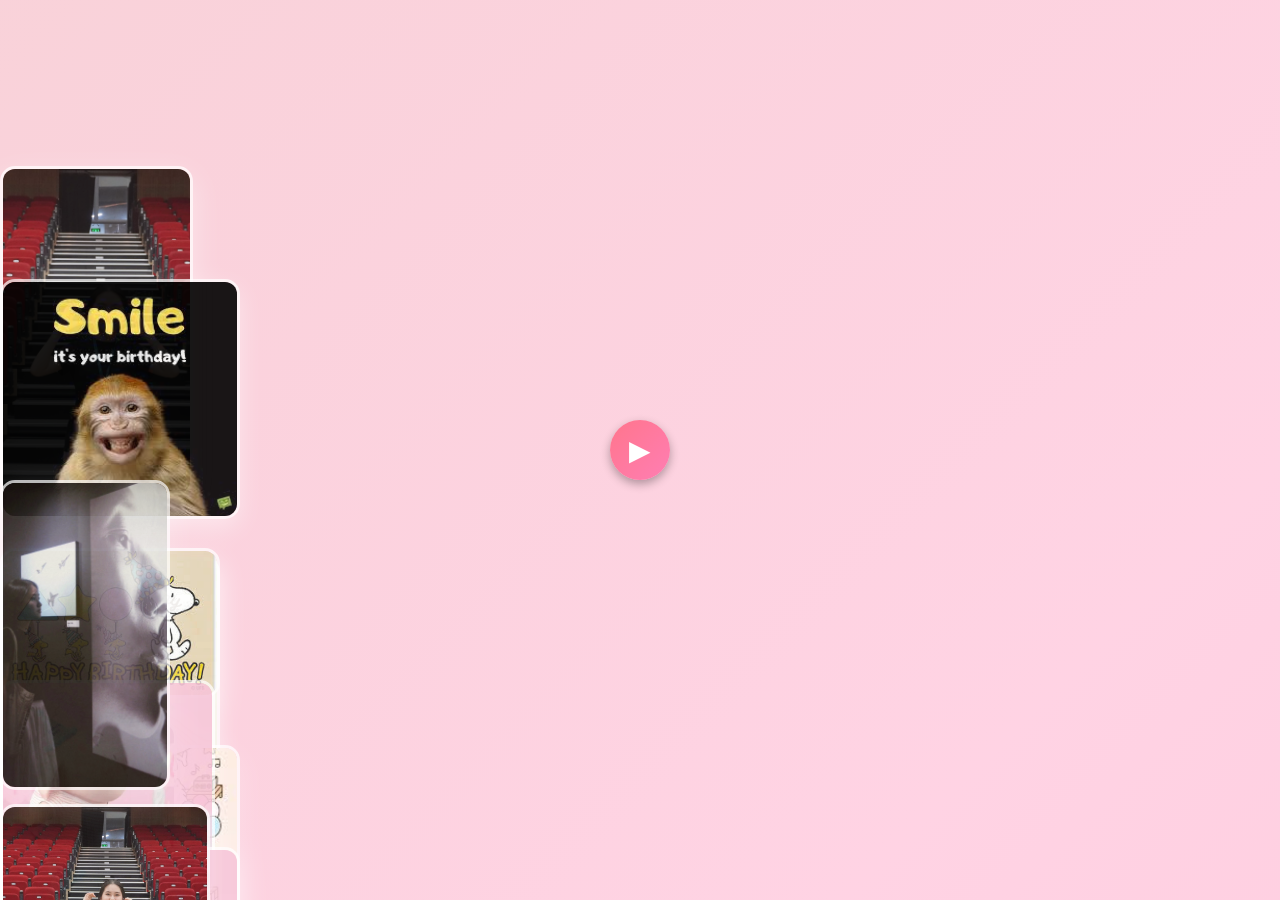
==== chucmung.html @ 7e488cba "Add files via upload" ====
<!DOCTYPE html>
<html lang="vi">
<head>
    <meta charset="UTF-8">
    <meta name="viewport" content="width=device-width, initial-scale=1.0">
    <title>HPBD Mỹ Diệu Daisy</title>
    <link href="https://fonts.googleapis.com/css2?family=Poppins:wght@400;600;700&display=swap" rel="stylesheet">
    <style>
        * {
    margin: 0;
    padding: 0;
    box-sizing: border-box;
    /* Cursor trái tim màu hồng đẹp hơn */
    cursor: url('data:image/svg+xml;utf8,<svg xmlns="http://www.w3.org/2000/svg" width="20" height="20" viewBox="0 0 24 24" fill="none"><path d="M20.84 4.61a5.5 5.5 0 0 0-7.78 0L12 5.67l-1.06-1.06a5.5 5.5 0 0 0-7.78 7.78l1.06 1.06L12 21.23l7.78-7.78 1.06-1.06a5.5 5.5 0 0 0 0-7.78z" fill="%23ff69b4" stroke="%23e91e63" stroke-width="1"/></svg>') 10 10, auto;
}
        .fireworks {
        display: none;
    }
        body {
            margin: 0;
            padding: 0;
            min-height: 100vh;
            display: flex;
            justify-content: center;
            align-items: center;
            background: linear-gradient(135deg, 
                rgba(248, 205, 213, 0.9) 0%,
                rgba(255, 200, 221, 0.8) 20%,
                rgba(255, 175, 204, 0.7) 40%,
                rgba(252, 173, 188, 0.8) 60%,
                rgba(248, 174, 188, 0.9) 80%,
                rgba(255, 200, 221, 0.8) 100% 
            ),
            linear-gradient(45deg, 
                rgba(255, 255, 255, 0.3) 0%,
                rgba(255, 255, 255, 0.1) 50%,
                rgba(255, 255, 255, 0.3) 100%
            );
            background-size: 400% 400%, 100% 100%;
            animation: dreamyPinkFlow 12s ease-in-out infinite;
            font-family: 'Poppins', sans-serif;
            overflow: hidden;
        }
        @keyframes dreamyPinkFlow {
            0% { 
                background-position: 0% 50%, 0% 0%;
            }
            50% { 
                background-position: 100% 50%, 100% 100%;
            }
            100% { 
                background-position: 0% 50%, 0% 0%;
            }
        }

        .congratulations-container {
            text-align: center;
            z-index: 10;
            position: relative;
            padding: 40px;
            background: rgba(255, 255, 255, 0.15);
            backdrop-filter: blur(10px);
            border-radius: 20px;
            border: 2px solid rgba(255, 255, 255, 0.2);
            box-shadow: 0 8px 20px rgba(0, 0, 0, 0.1);
            animation: containerFloat 3s ease-in-out infinite;
        }

        @keyframes containerFloat {
            0%, 100% { transform: translateY(0) scale(1); }
            50% { transform: translateY(-10px) scale(1.01); }
        }

        .main-message {
            font-size: 4em;
            font-weight: 900;
            background: linear-gradient(45deg, #22242c, #2c292e, #202022);
            background-size: 200% 200%;
            -webkit-background-clip: text;
            -webkit-text-fill-color: transparent;
            background-clip: text;
            animation: simpleGradient 3s ease-in-out infinite;
            margin: 0 0 30px 0;
        }

        @keyframes simpleGradient {
            0%, 100% { background-position: 0% 50%; }
            50% { background-position: 100% 50%; }
        }

        .sub-message {
            font-size: 2.5em;
            color: #fff;
            font-weight: 700;
            text-shadow: 0 2px 4px rgba(0, 0, 0, 0.3);
            margin: 20px 0;
            animation: textGlow 3s ease-in-out infinite alternate;
        }

        @keyframes textGlow {
            from { 
                text-shadow: 0 2px 4px rgba(0, 0, 0, 0.3);
                transform: scale(1);
            }
            to { 
                text-shadow: 0 2px 8px rgba(255, 255, 255, 0.3);
                transform: scale(1.02);
            }
        }

        .back-home-btn {
            background: linear-gradient(45deg, #181920, #141216);
            border: none;
            color: white;
            padding: 20px 50px;
            font-size: 1.5em;
            font-weight: 700;
            border-radius: 50px;
            cursor: pointer;
            box-shadow: 0 4px 15px rgba(119, 119, 119, 0.2);
            transition: all 0.3s ease;
            margin-top: 30px;
            text-transform: uppercase;
            letter-spacing: 1px;
        }

        .back-home-btn:hover {
            transform: translateY(-3px);
            box-shadow: 0 6px 20px rgba(0, 0, 0, 0.3);
        }
        .fireworks {
            position: fixed;
            top: 0; left: 0;
            width: 100vw; height: 100vh;
            pointer-events: none;
            z-index: 1;
        }

        .firework {
            position: absolute;
            width: 6px; height: 6px;
            border-radius: 50%;
            animation: fireworkExplode 2s ease-out infinite;
        }

        @keyframes fireworkExplode {
            0% {
                transform: scale(0);
                opacity: 1;
            }
            50% {
                transform: scale(10);
                opacity: 0.6;
            }
            100% {
                transform: scale(20);
                opacity: 0;
            }
        }

        /* CSS cho ảnh - loại bỏ shadow phức tạp */
        .heart-images-container {
            position: fixed;
            top: 0; left: 0;
            width: 100vw; height: 100vh;
            pointer-events: none;
            z-index: 5;
        }

        .heart-img-scroll {
            position: absolute;
            width: 150px;
            height: 150px;
            border-radius: 15px;
            object-fit: cover;
            border: 3px solid rgba(255, 255, 255, 0.8); /* Viền trắng */
            /* Shadow trắng đẹp */
            box-shadow: 0 8px 25px rgba(255, 255, 255, 0.3);
            animation: scrollLeftToRight linear;
            opacity: 0.9;
        }

        /* Hiệu ứng chạy đơn giản hơn */
        @keyframes scrollLeftToRight {
            0% {
                transform: translateX(-190px) scale(0.5);
                opacity: 0;
            }
            10% {
                opacity: 1;
                transform: translateX(-180px) scale(1);
            }
            90% {
                opacity: 1;
                transform: translateX(calc(100vw + 50px)) scale(1);
            }
            100% {
                transform: translateX(calc(100vw + 70px)) scale(0.5);
                opacity: 0;
            }
        }

        /* Responsive */
        @media (max-width: 768px) {
            .main-message {
                font-size: 2.8em;
            }
            .sub-message {
                font-size: 1.8em;
            }
            .heart-img-scroll {
                width: 120px;
                height: 120px;
            }
        }

        @media (max-width: 480px) {
            .main-message {
                font-size: 2.2em;
            }
            .sub-message {
                font-size: 1.4em;
            }
            .heart-img-scroll {
                width: 100px;
                height: 100px;
            }
        }
    </style>
</head>
<body>
    <button id="music-btn" style="
        width: 60px;
        height: 60px;
        border: none;
        border-radius: 50%;
        font-size: 28px;
        background: linear-gradient(135deg, #ff758c, #ff7eb3);
        color: white;
        cursor: pointer;
        box-shadow: 0 4px 10px rgba(0,0,0,0.3);
        transition: transform 0.2s ease, box-shadow 0.2s ease;
    ">
            ▶
        </button>

        <audio id="bg-music" loop>
            <source src="nhac2.mp3" type="audio/mpeg">
        </audio>

        <script>
            const music = document.getElementById('bg-music');
            const btn = document.getElementById('music-btn');

            btn.addEventListener('click', () => {
                if (music.paused) {
                    music.play();
                    btn.textContent = "⏸";
                } else {
                    music.pause();
                    btn.textContent = "▶";
                }
            });

            // Hiệu ứng hover (vì inline không hỗ trợ pseudo-class nên phải thêm qua JS)
            btn.addEventListener('mouseover', () => {
                btn.style.transform = "scale(1.1)";
                btn.style.boxShadow = "0 6px 14px rgba(0,0,0,0.4)";
            });
            btn.addEventListener('mouseout', () => {
                btn.style.transform = "scale(1)";
                btn.style.boxShadow = "0 4px 10px rgba(0,0,0,0.3)";
            });
        </script>
    <!-- Hiệu ứng pháo hoa -->
    <div class="fireworks" id="fireworks"></div>

    <!-- Container cho ảnh trái tim chạy ngang -->
    <div class="heart-images-container" id="heartImagesContainer"></div>


    <script>
        const heartImages = [
            "img/mydieu2.jpg", "img/mydieu8.jpg", "img/mydieu14.jpg", "img/mydieu17.jpg", "img/mydieu24.jpg",
            "img/mydieu3.jpg", "img/mydieu9.jpg", "img/mydieu1.jpg", "img/mydieu19.jpg","img/mydieu25.jpg",
            "img/mydieu4.jpg", "img/mydieu10.jpg", "img/mydieu.jpg", "img/mydieu20.jpg", 
            "img/mydieu5.jpg", "img/mydieu11.jpg", "img/mydieu15.jpg", "img/mydieu21.jpg",
            "img/mydieu6.jpg", "img/mydieu12.jpg", "img/mydieu16.jpg", "img/mydieu22.jpg", 
            "img/mydieu7.jpg", "img/mydieu13.jpg", "img/mydieu18.jpg", "img/mydieu23.jpg"

        ];

        // Tạo hiệu ứng pháo hoa
        function createFireworks() {
            const fireworks = document.getElementById('fireworks');
            const colors = ['#ff6b6b', '#4ecdc4', '#45b7d1', '#96ceb4', '#feca57', '#ff9ff3', '#54a0ff'];
            
            for (let i = 0; i < 13; i++) {
                setTimeout(() => {
                    const firework = document.createElement('div');
                    firework.className = 'firework';
                    firework.style.left = Math.random() * 100 + '%';
                    firework.style.top = Math.random() * 100 + '%';
                    firework.style.backgroundColor = colors[Math.floor(Math.random() * colors.length)];
                    firework.style.animationDelay = Math.random() * 2 + 's';
                    firework.style.boxShadow = `0 0 20px ${firework.style.backgroundColor}`;
                    fireworks.appendChild(firework);
                    
                    setTimeout(() => {
                        firework.remove();
                    }, 2000);
                }, i * 350);
            }
        }

        // Tạo ảnh hình chữ nhật chạy ngang - THÊM MỚI
        function createRectangleImage() {
            const container = document.getElementById('heartImagesContainer');
            const img = document.createElement('img');
            
            // Chọn ảnh ngẫu nhiên từ danh sách
            const randomImage = heartImages[Math.floor(Math.random() * heartImages.length)];
            img.src = randomImage;
            img.className = 'heart-img-scroll';
            
            // Vị trí Y ngẫu nhiên (từ 5% đến 90% chiều cao màn hình)
            const randomY = Math.random() * 95;
            img.style.top = randomY + 'vh';
            
            // Thời gian animation ngẫu nhiên (4-7 giây)
            const duration = 5 + Math.random() * 3;
            img.style.animationDuration = duration + 's';
            
            // Shadow trắng
            const shadowColors = [
                'rgba(255, 255, 255, 0.4)', 
                'rgba(255, 255, 255, 0.5)', 
                'rgba(255, 255, 255, 0.6)',
                'rgba(255, 255, 255, 0.3)',
                'rgba(240, 240, 240, 0.5)'
            ];
            const randomShadow = shadowColors[Math.floor(Math.random() * shadowColors.length)];
            img.style.boxShadow = `0 10px 30px ${randomShadow}`;
            
            const widths = [177, 170, 220, 188, 210, 240, 225,193];
            const heights = [300,310, 150, 290, 210, 180, 380,330];
            const sizeIndex = Math.floor(Math.random() * widths.length);
            img.style.width = widths[sizeIndex] + 'px';
            img.style.height = heights[sizeIndex] + 'px';
            
            // Cải thiện chất lượng ảnh
            img.style.imageRendering = 'high-quality';
            img.style.imageRendering = '-webkit-optimize-contrast';
            img.style.imageRendering = 'crisp-edges';
            
            container.appendChild(img);
            
            // Xóa ảnh sau khi animation hoàn thành
            setTimeout(() => {
                if (img.parentNode) {
                    img.remove();
                }
            }, duration * 1000);
        }

        // Tạo ảnh trái tim chạy ngang - 4K SIZE (HÌNH VUÔNG)
        function createScrollingHeartImage() {
            const container = document.getElementById('heartImagesContainer');
            const img = document.createElement('img');
            
            // Chọn ảnh ngẫu nhiên từ danh sách
            const randomImage = heartImages[Math.floor(Math.random() * heartImages.length)];
            img.src = randomImage;
            img.className = 'heart-img-scroll';
            
            // Vị trí Y ngẫu nhiên (từ 5% đến 90% chiều cao màn hình)
            const randomY = Math.random() * 95;
            img.style.top = randomY + 'vh';
            
            // Thời gian animation ngẫu nhiên (6-9 giây - CHẬM HƠN)
            const duration = 6 + Math.random() * 3;
            img.style.animationDuration = duration + 's';
            
            // Thay đổi shadow thành màu trắng
            const shadowColors = [
                'rgba(255, 255, 255, 0.4)', 
                'rgba(255, 255, 255, 0.5)', 
                'rgba(255, 255, 255, 0.6)',
                'rgba(255, 255, 255, 0.3)',
                'rgba(240, 240, 240, 0.5)' // Trắng hơi xám nhẹ
            ];
            const randomShadow = shadowColors[Math.floor(Math.random() * shadowColors.length)];
            img.style.boxShadow = `0 9px 25px ${randomShadow}`;
            
            // Kích thước hình vuông
            const sizes = [210, 240, 220, 230, 250, 210, 215, 235];
            const randomSize = sizes[Math.floor(Math.random() * sizes.length)];
            img.style.width = randomSize + 'px';
            img.style.height = randomSize + 'px';
            
            // Cải thiện chất lượng ảnh
            img.style.imageRendering = 'high-quality';
            img.style.imageRendering = '-webkit-optimize-contrast';
            img.style.imageRendering = 'crisp-edges';
            
            container.appendChild(img);
            
            // Xóa ảnh sau khi animation hoàn thành
            setTimeout(() => {
                if (img.parentNode) {
                    img.remove();
                }
            }, duration * 1000);
        }

        // Chạy ảnh hình chữ nhật liên tục - THÊM MỚI
        function startRectangleImages() {
            for (let i = 0; i < 13; i++) {
                setTimeout(() => {
                    createRectangleImage();
                }, i * 240);
            }
            setInterval(createRectangleImage, 550); // Tăng thời gian để không quá nhanh
        }
55
        function startScrollingHeartImages() {
            for (let i = 0; i < 12; i++) {
                setTimeout(() => {
                    createScrollingHeartImage();
                }, i * 2570);
            }
            setInterval(createScrollingHeartImage, 300);
        }
        function startContinuousFireworks() {
            createFireworks();
            setInterval(createFireworks, 5000);
        }
        function createMultipleStreams() {
    for (let stream = 0; stream < 3; stream++) {
        setTimeout(() => {
            startScrollingHeartImages();
        }, stream * 160);
    }
}

       
        // Khởi tạo khi trang load - CẬP NHẬT
        window.addEventListener('load', () => {
            startContinuousFireworks();
            startScrollingHeartImages(); // Ảnh hình vuông
            startRectangleImages();      // Ảnh hình chữ nhật - THÊM MỚI
        });
    </script>
</body>
</html>
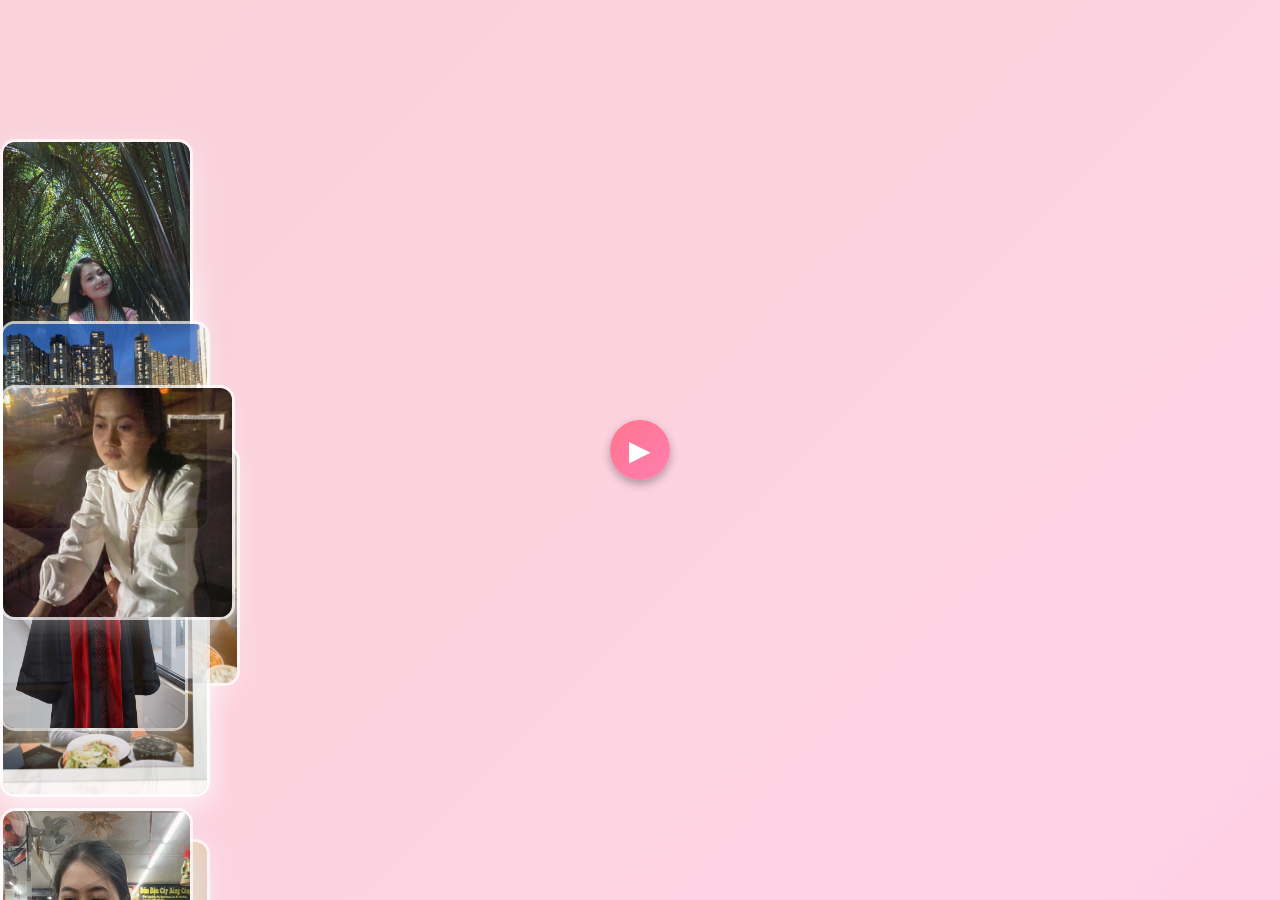
==== commit c0ec6b8e: "hpbd 2026" ====
--- a/chucmung.html
+++ b/chucmung.html
@@ -282,13 +282,19 @@
 
     <script>
         const heartImages = [
-            "img/mydieu2.jpg", "img/mydieu8.jpg", "img/mydieu14.jpg", "img/mydieu17.jpg", "img/mydieu24.jpg",
-            "img/mydieu3.jpg", "img/mydieu9.jpg", "img/mydieu1.jpg", "img/mydieu19.jpg","img/mydieu25.jpg",
-            "img/mydieu4.jpg", "img/mydieu10.jpg", "img/mydieu.jpg", "img/mydieu20.jpg", 
-            "img/mydieu5.jpg", "img/mydieu11.jpg", "img/mydieu15.jpg", "img/mydieu21.jpg",
-            "img/mydieu6.jpg", "img/mydieu12.jpg", "img/mydieu16.jpg", "img/mydieu22.jpg", 
-            "img/mydieu7.jpg", "img/mydieu13.jpg", "img/mydieu18.jpg", "img/mydieu23.jpg"
-
+            "img_new/mydieu1.jpg", "img_new/mydieu2.jpg", "img_new/mydieu3.jpg", "img_new/mydieu4.jpg", "img_new/mydieu5.jpg",
+            "img_new/mydieu6.jpg", "img_new/mydieu7.jpg", "img_new/mydieu8.jpg", "img_new/mydieu9.jpg", "img_new/mydieu10.jpg",
+            "img_new/mydieu11.jpg", "img_new/mydieu12.jpg", "img_new/mydieu13.jpg", "img_new/mydieu14.jpg", "img_new/mydieu15.jpg",
+            "img_new/mydieu16.jpg", "img_new/mydieu17.jpg", "img_new/mydieu18.jpg", "img_new/mydieu19.jpg", "img_new/mydieu20.jpg",
+            "img_new/mydieu21.jpg", "img_new/mydieu22.jpg", "img_new/mydieu23.jpg", "img_new/mydieu24.jpg", "img_new/mydieu25.jpg",
+            "img_new/mydieu26.jpg", "img_new/mydieu27.jpg", "img_new/mydieu28.jpg", "img_new/mydieu29.jpg", "img_new/mydieu30.jpg",
+            "img_new/mydieu31.jpg", "img_new/mydieu32.jpg", "img_new/mydieu33.jpg", "img_new/mydieu34.jpg", "img_new/mydieu35.jpg",
+            "img_new/mydieu36.jpg", "img_new/mydieu37.jpg", "img_new/mydieu38.jpg", "img_new/mydieu39.jpg", "img_new/mydieu40.jpg",
+            "img_new/mydieu41.jpg", "img_new/mydieu42.jpg", "img_new/mydieu43.jpg", "img_new/mydieu44.jpg", "img_new/mydieu45.jpg",
+            "img_new/mydieu46.jpg", "img_new/mydieu47.jpg", "img_new/mydieu48.jpg", "img_new/mydieu49.jpg", "img_new/mydieu50.jpg",
+            "img_new/mydieu51.jpg", "img_new/mydieu52.jpg", "img_new/mydieu53.jpg", "img_new/mydieu54.jpg", "img_new/mydieu55.jpg",
+            "img_new/mydieu56.jpg", "img_new/mydieu57.jpg", "img_new/mydieu58.jpg", "img_new/mydieu59.jpg", "img_new/mydieu60.jpg",
+            "img_new/mydieu61.jpg"
         ];
 
         // Tạo hiệu ứng pháo hoa
@@ -343,11 +349,18 @@
             const randomShadow = shadowColors[Math.floor(Math.random() * shadowColors.length)];
             img.style.boxShadow = `0 10px 30px ${randomShadow}`;
             
+            let scaleFactor = 1;
+            if (window.innerWidth <= 480) {
+                scaleFactor = 0.5;
+            } else if (window.innerWidth <= 768) {
+                scaleFactor = 0.7;
+            }
+            
             const widths = [177, 170, 220, 188, 210, 240, 225,193];
             const heights = [300,310, 150, 290, 210, 180, 380,330];
             const sizeIndex = Math.floor(Math.random() * widths.length);
-            img.style.width = widths[sizeIndex] + 'px';
-            img.style.height = heights[sizeIndex] + 'px';
+            img.style.width = (widths[sizeIndex] * scaleFactor) + 'px';
+            img.style.height = (heights[sizeIndex] * scaleFactor) + 'px';
             
             // Cải thiện chất lượng ảnh
             img.style.imageRendering = 'high-quality';
@@ -393,11 +406,18 @@
             const randomShadow = shadowColors[Math.floor(Math.random() * shadowColors.length)];
             img.style.boxShadow = `0 9px 25px ${randomShadow}`;
             
+            let scaleFactor = 1;
+            if (window.innerWidth <= 480) {
+                scaleFactor = 0.5;
+            } else if (window.innerWidth <= 768) {
+                scaleFactor = 0.7;
+            }
+            
             // Kích thước hình vuông
             const sizes = [210, 240, 220, 230, 250, 210, 215, 235];
             const randomSize = sizes[Math.floor(Math.random() * sizes.length)];
-            img.style.width = randomSize + 'px';
-            img.style.height = randomSize + 'px';
+            img.style.width = (randomSize * scaleFactor) + 'px';
+            img.style.height = (randomSize * scaleFactor) + 'px';
             
             // Cải thiện chất lượng ảnh
             img.style.imageRendering = 'high-quality';
